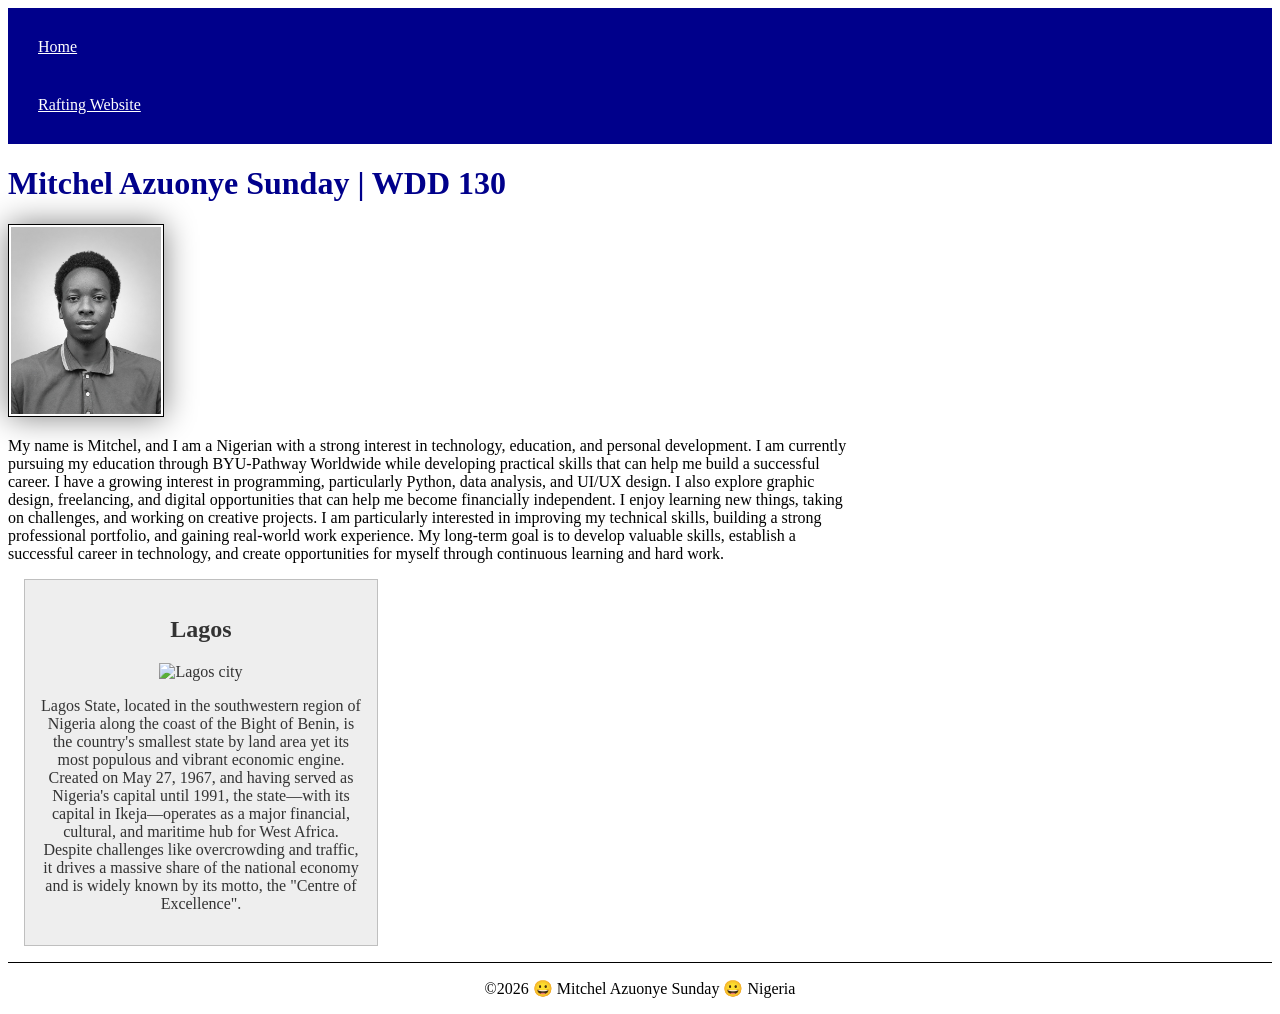
==== index.html @ fd320e5e "update index" ====
<!DOCTYPE html>
<html lang="en">

<head>
    <meta charset="UTF-8">
    <meta name="viewport" content="width=device-width, initial-scale=1.0">
    <title>Mitchel Azuonye Sunday | WDD 130</title>
    <meta name="description" content="Mitchel Azuonye Sunday's BYU-Idaho WDD 130 couse home page">
    <meta name="author" content="Mitchel Azuonye Sunday">
    <link rel="stylesheet" href="styles/styles.css">
</head>

<body>
    <header>
        <nav>
            <a href="#">Home</a>
            <a href="wwr/">Rafting Website</a>
        </nav>
    </header>
    <main>
        <h1>Mitchel Azuonye Sunday | WDD 130</h1>
        <img src="images/profile.jpg" alt="Mitchel Azuonye Sunday" width="200">
        <p>My name is Mitchel, and I am a Nigerian with a strong interest in technology, education, and personal development. I am currently pursuing my education through BYU-Pathway Worldwide while developing practical skills that can help me build a successful career. I have a growing interest in programming, particularly Python, data analysis, and UI/UX design. I also explore graphic design, freelancing, and digital opportunities that can help me become financially independent. I enjoy learning new things, taking on challenges, and working on creative projects. I am particularly interested in improving my technical skills, building a strong professional portfolio, and gaining real-world work experience. My long-term goal is to develop valuable skills, establish a successful career in technology, and create opportunities for myself through continuous learning and hard work.</p>
    </main>
    <aside>
        <h2>Lagos</h2>
        <img src="images/lagos-city-in-nigeria.jpg" alt="Lagos city">
        <p>Lagos State, located in the southwestern region of Nigeria along the coast of the Bight of Benin, is the country's smallest state by land area yet its most populous and vibrant economic engine. Created on May 27, 1967, and having served as Nigeria's capital until 1991, the state—with its capital in Ikeja—operates as a major financial, cultural, and maritime hub for West Africa. Despite challenges like overcrowding and traffic, it drives a massive share of the national economy and is widely known by its motto, the "Centre of Excellence".</p>
    </aside>
    <footer>
        <p>&copy;2026 &#128512; Mitchel Azuonye Sunday &#128512; Nigeria</p>
    </footer>
</body>

</html>
---- styles/styles.css ----
nav {
    background-color: darkblue;
    padding: 10px;
}

nav a {
    color: white;
    display: block;
    padding: 20px;
}

h1 {
    color: darkblue;
}

main img {
    width: 150px;
    height: auto;
    border: 1px solid black;
    padding: 2px;
    box-shadow: 0 0 30px gray;
}

p {
    padding: 0;
}

main {
    max-width: 840px;
}

aside {
    width: 20rem;
    margin: 16px;
    border: 1px solid rgb(0 0 0 / 0.2);
    padding: 1rem;
    background-color: #eee;
    color: #333;
    text-align: center;
}

aside img {
    width: 200px;
    height: auto;
}

footer {
    margin-top: 16px;
    border-top: 1px solid #000;
    text-align: center;
}
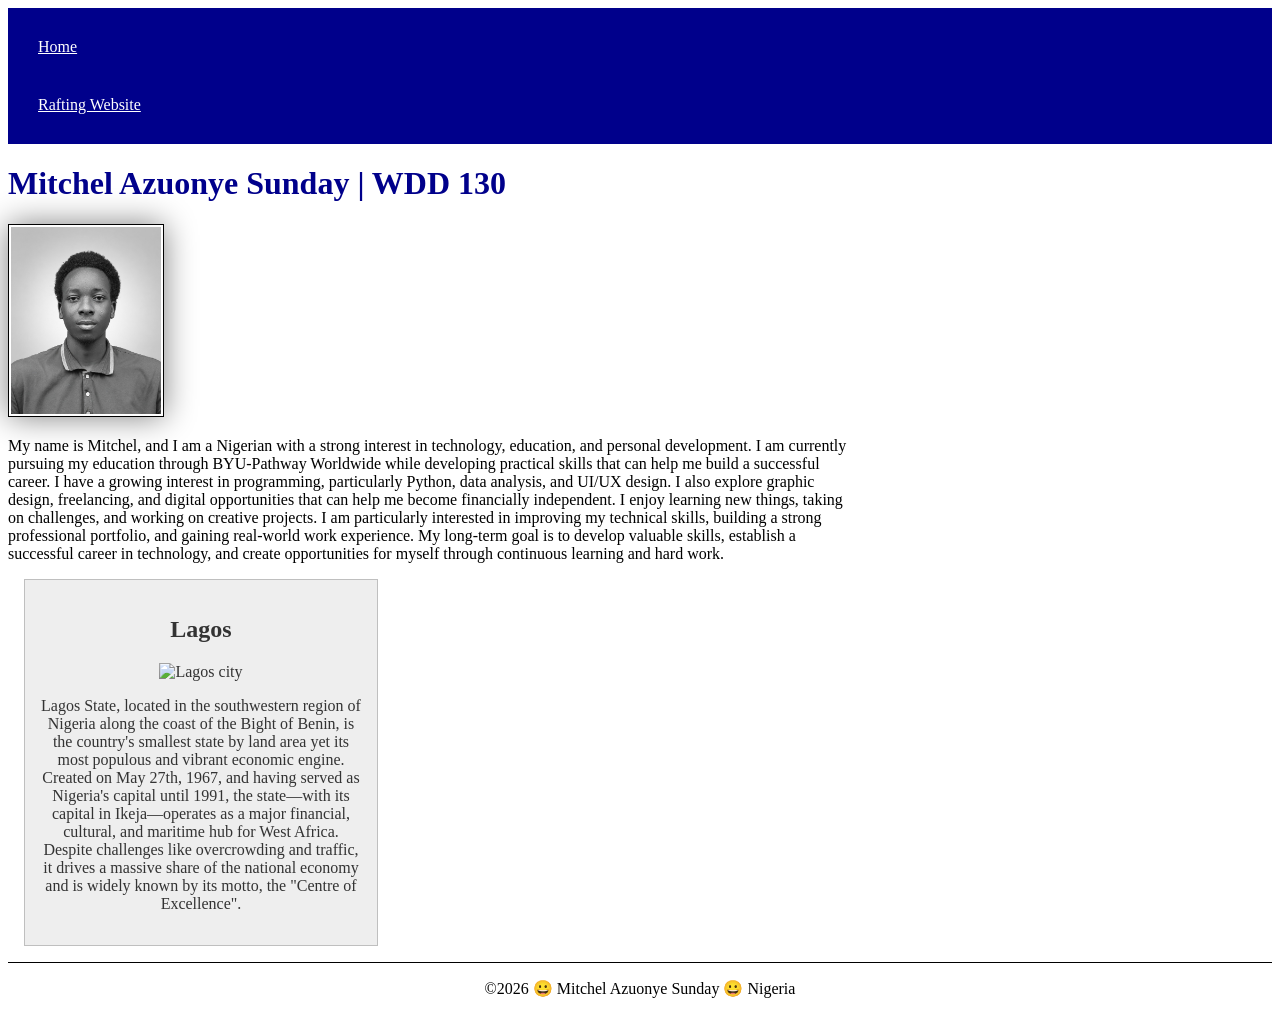
==== commit b7e7ab23: "update index" ====
--- a/index.html
+++ b/index.html
@@ -25,7 +25,7 @@
     <aside>
         <h2>Lagos</h2>
         <img src="images/lagos-city-in-nigeria.jpg" alt="Lagos city">
-        <p>Lagos State, located in the southwestern region of Nigeria along the coast of the Bight of Benin, is the country's smallest state by land area yet its most populous and vibrant economic engine. Created on May 27, 1967, and having served as Nigeria's capital until 1991, the state—with its capital in Ikeja—operates as a major financial, cultural, and maritime hub for West Africa. Despite challenges like overcrowding and traffic, it drives a massive share of the national economy and is widely known by its motto, the "Centre of Excellence".</p>
+        <p>Lagos State, located in the southwestern region of Nigeria along the coast of the Bight of Benin, is the country's smallest state by land area yet its most populous and vibrant economic engine. Created on May 27th, 1967, and having served as Nigeria's capital until 1991, the state—with its capital in Ikeja—operates as a major financial, cultural, and maritime hub for West Africa. Despite challenges like overcrowding and traffic, it drives a massive share of the national economy and is widely known by its motto, the "Centre of Excellence".</p>
     </aside>
     <footer>
         <p>&copy;2026 &#128512; Mitchel Azuonye Sunday &#128512; Nigeria</p>
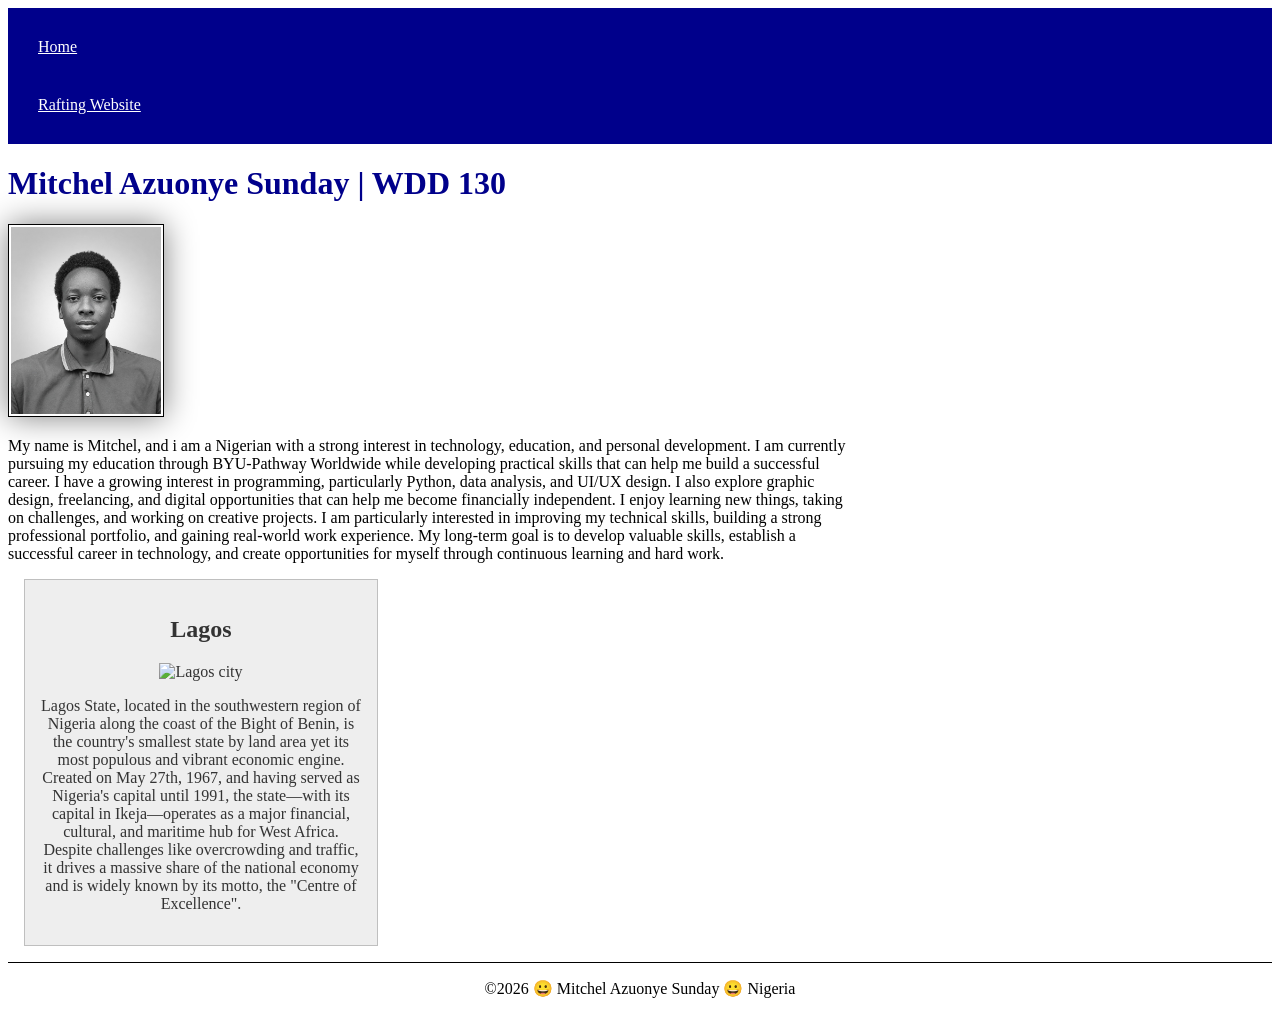
==== commit 4fc862bd: "update index" ====
--- a/index.html
+++ b/index.html
@@ -20,7 +20,7 @@
     <main>
         <h1>Mitchel Azuonye Sunday | WDD 130</h1>
         <img src="images/profile.jpg" alt="Mitchel Azuonye Sunday" width="200">
-        <p>My name is Mitchel, and I am a Nigerian with a strong interest in technology, education, and personal development. I am currently pursuing my education through BYU-Pathway Worldwide while developing practical skills that can help me build a successful career. I have a growing interest in programming, particularly Python, data analysis, and UI/UX design. I also explore graphic design, freelancing, and digital opportunities that can help me become financially independent. I enjoy learning new things, taking on challenges, and working on creative projects. I am particularly interested in improving my technical skills, building a strong professional portfolio, and gaining real-world work experience. My long-term goal is to develop valuable skills, establish a successful career in technology, and create opportunities for myself through continuous learning and hard work.</p>
+        <p>My name is Mitchel, and i am a Nigerian with a strong interest in technology, education, and personal development. I am currently pursuing my education through BYU-Pathway Worldwide while developing practical skills that can help me build a successful career. I have a growing interest in programming, particularly Python, data analysis, and UI/UX design. I also explore graphic design, freelancing, and digital opportunities that can help me become financially independent. I enjoy learning new things, taking on challenges, and working on creative projects. I am particularly interested in improving my technical skills, building a strong professional portfolio, and gaining real-world work experience. My long-term goal is to develop valuable skills, establish a successful career in technology, and create opportunities for myself through continuous learning and hard work.</p>
     </main>
     <aside>
         <h2>Lagos</h2>
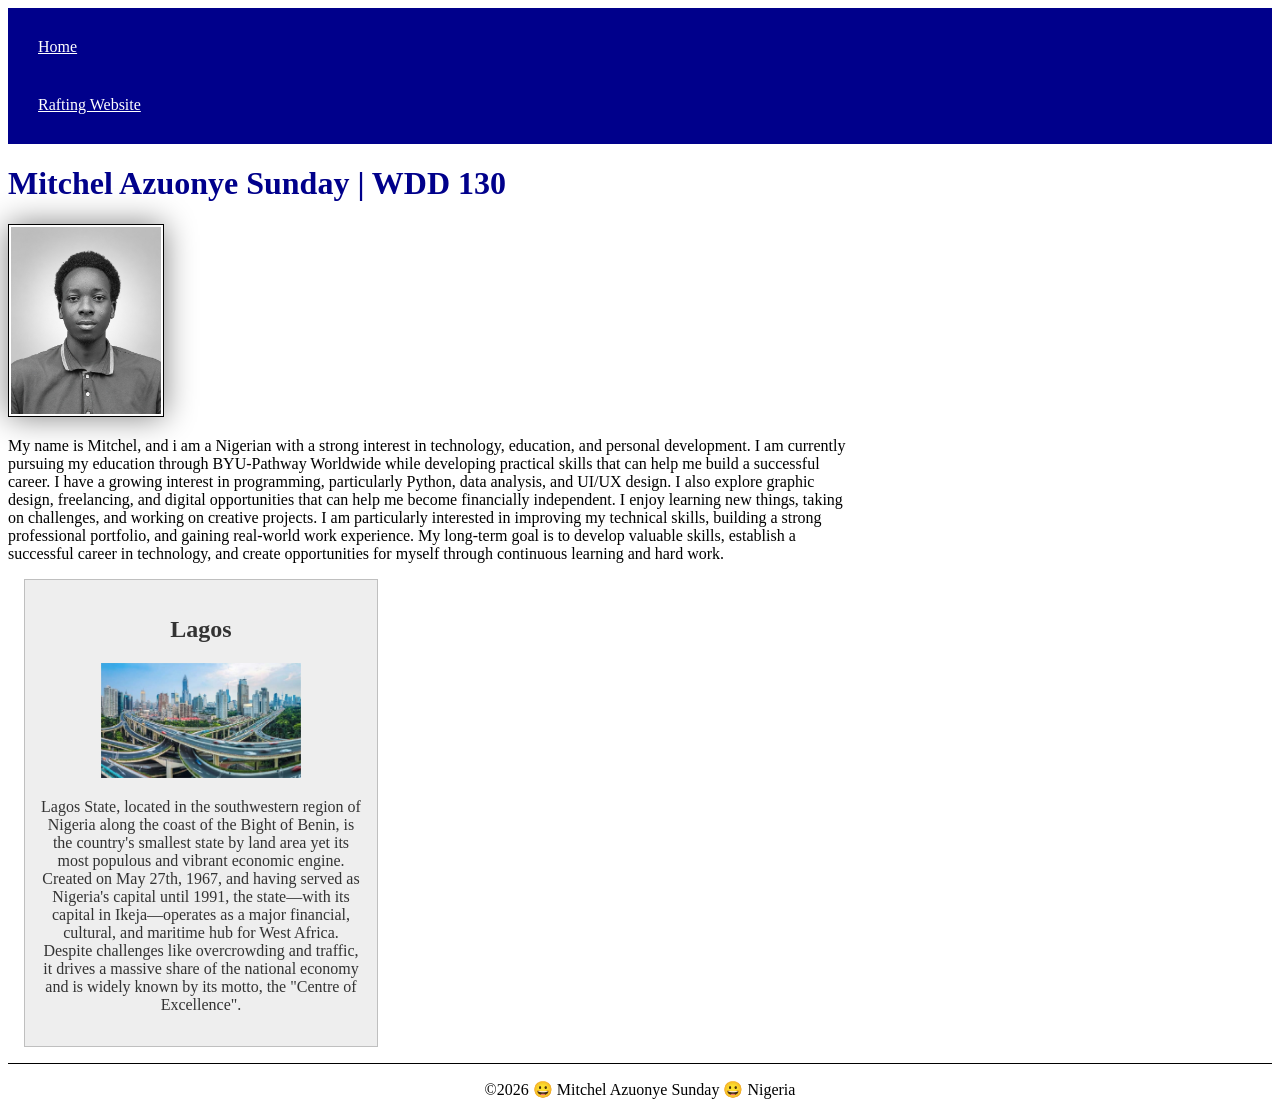
==== commit a45d8560: "update index" ====
--- a/index.html
+++ b/index.html
@@ -24,7 +24,7 @@
     </main>
     <aside>
         <h2>Lagos</h2>
-        <img src="images/lagos-city-in-nigeria.jpg" alt="Lagos city">
+        <img src="images/lagos-city.jpg" alt="Lagos city">
         <p>Lagos State, located in the southwestern region of Nigeria along the coast of the Bight of Benin, is the country's smallest state by land area yet its most populous and vibrant economic engine. Created on May 27th, 1967, and having served as Nigeria's capital until 1991, the state—with its capital in Ikeja—operates as a major financial, cultural, and maritime hub for West Africa. Despite challenges like overcrowding and traffic, it drives a massive share of the national economy and is widely known by its motto, the "Centre of Excellence".</p>
     </aside>
     <footer>
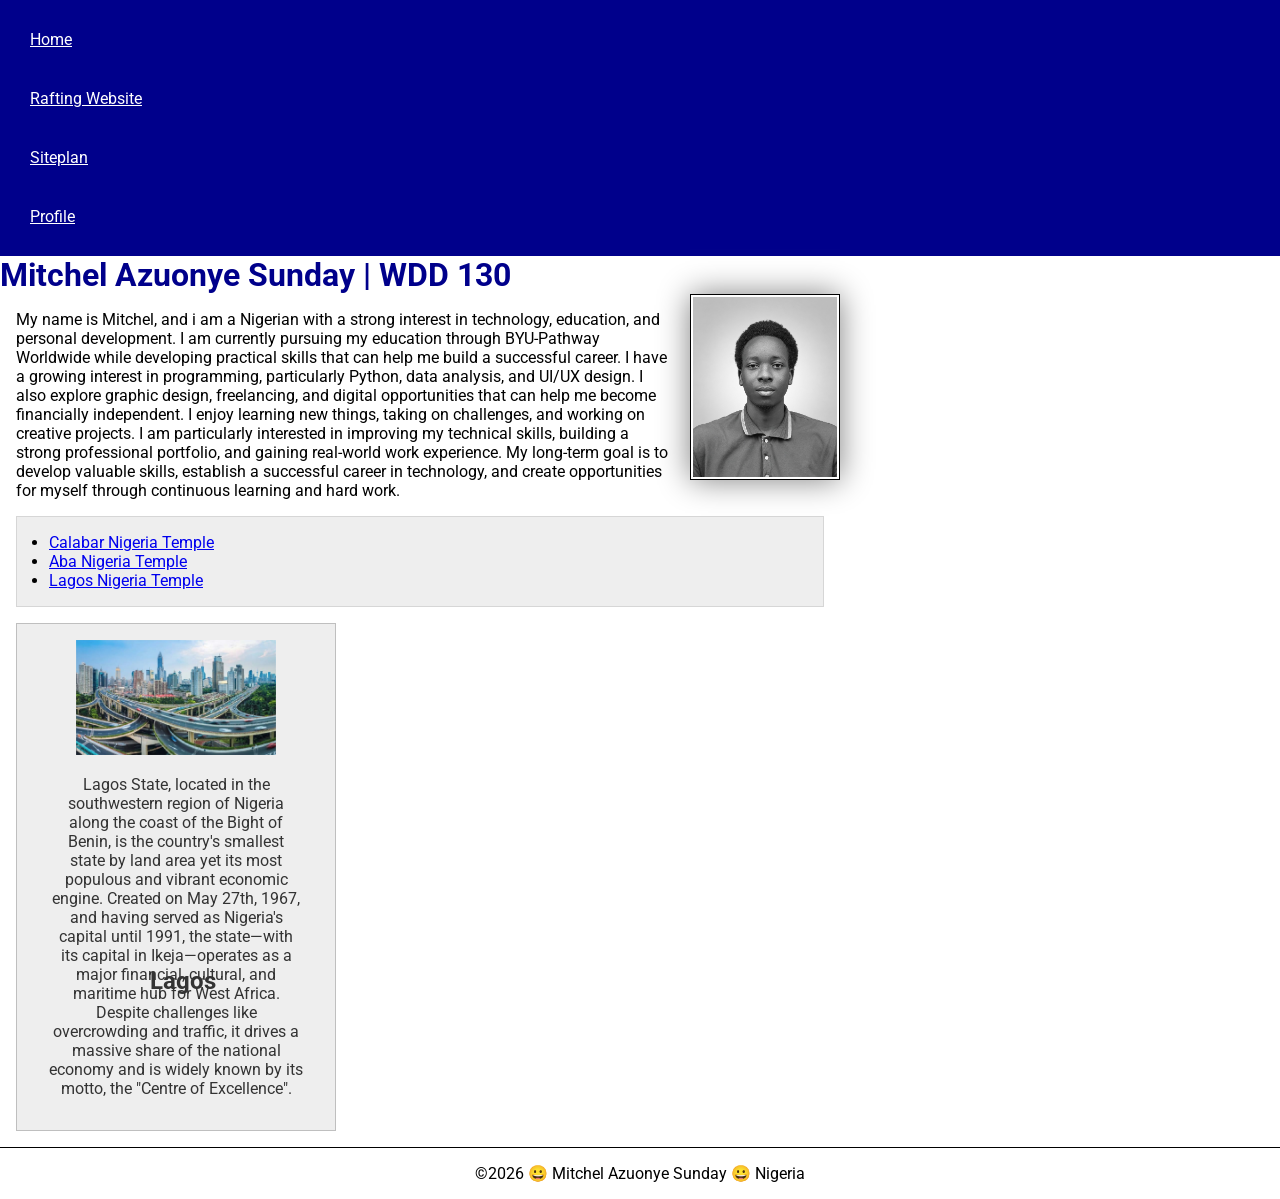
==== commit cf9dcc7c: "update, week 3" ====
--- a/index.html
+++ b/index.html
@@ -1,3 +1,4 @@
+<!-- 11 November 2026 -->
 <!DOCTYPE html>
 <html lang="en">
 
@@ -8,6 +9,9 @@
     <meta name="description" content="Mitchel Azuonye Sunday's BYU-Idaho WDD 130 couse home page">
     <meta name="author" content="Mitchel Azuonye Sunday">
     <link rel="stylesheet" href="styles/styles.css">
+    <link rel="preconnect" href="https://fonts.googleapis.com">
+    <link rel="preconnect" href="https://fonts.gstatic.com" crossorigin>
+    <link href="https://fonts.googleapis.com/css2?family=Roboto&display=swap" rel="stylesheet">
 </head>
 
 <body>
@@ -15,12 +19,19 @@
         <nav>
             <a href="#">Home</a>
             <a href="wwr/">Rafting Website</a>
+            <a href="wwr/site-plan-rafting.html">Siteplan</a>
+            <a href="https://linkedin.com">Profile</a>
         </nav>
     </header>
     <main>
         <h1>Mitchel Azuonye Sunday | WDD 130</h1>
         <img src="images/profile.jpg" alt="Mitchel Azuonye Sunday" width="200">
         <p>My name is Mitchel, and i am a Nigerian with a strong interest in technology, education, and personal development. I am currently pursuing my education through BYU-Pathway Worldwide while developing practical skills that can help me build a successful career. I have a growing interest in programming, particularly Python, data analysis, and UI/UX design. I also explore graphic design, freelancing, and digital opportunities that can help me become financially independent. I enjoy learning new things, taking on challenges, and working on creative projects. I am particularly interested in improving my technical skills, building a strong professional portfolio, and gaining real-world work experience. My long-term goal is to develop valuable skills, establish a successful career in technology, and create opportunities for myself through continuous learning and hard work.</p>
+        <ul class="box indent">
+            <li><a href="https://www.churchofjesuschrist.org/temples/details/calabar-nigeria-temple?lang=eng" target="blank">Calabar Nigeria Temple</a></li>
+            <li><a href="https://www.churchofjesuschrist.org/temples/details/aba-nigeria-temple?lang=eng" target="_blank">Aba Nigeria Temple</a></li>
+            <li><a href="https://www.churchofjesuschrist.org/temples/details/lagos-nigeria-temple?lang=eng" target="_blank">Lagos Nigeria Temple</a></li>
+        </ul>
     </main>
     <aside>
         <h2>Lagos</h2>
--- a/styles/styles.css
+++ b/styles/styles.css
@@ -1,3 +1,14 @@
+* {
+    margin: 0;
+    padding: 0;
+    box-sizing: border-box;
+}
+
+body {
+    font-size: 16px;
+    font-family: Roboto, arial, sans-serif;
+}
+
 nav {
     background-color: darkblue;
     padding: 10px;
@@ -19,10 +30,12 @@
     border: 1px solid black;
     padding: 2px;
     box-shadow: 0 0 30px gray;
+    float: right;
+    margin: 0 0 1rem 1rem;
 }
 
 p {
-    padding: 0;
+    margin: 1rem;
 }
 
 main {
@@ -44,8 +57,27 @@
     height: auto;
 }
 
+aside h2 {
+    position: absolute;
+    bottom: -95px;
+    left: 150px;
+}
+
 footer {
     margin-top: 16px;
     border-top: 1px solid #000;
     text-align: center;
 }
+
+/* Class Selector */
+.box {
+    margin: 1rem;
+    border: 1px solid rgba(0, 0, 0, .1);
+    padding: 1rem;
+    background-color: #eee;
+    color: #000;
+}
+
+.indent {
+    padding-left: 2rem;
+}
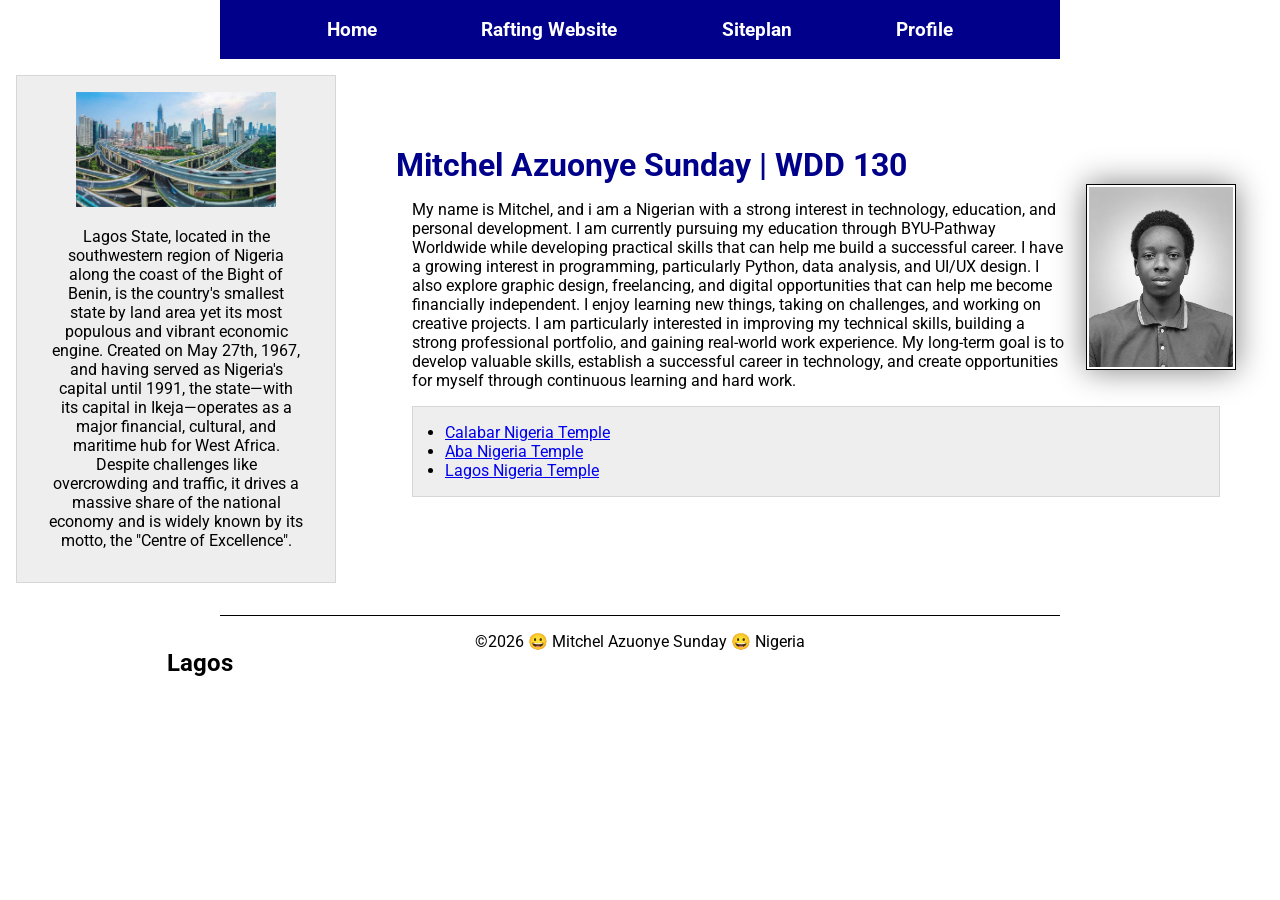
==== commit 272bbdd9: "update about.html" ====
--- a/index.html
+++ b/index.html
@@ -23,21 +23,23 @@
             <a href="https://linkedin.com">Profile</a>
         </nav>
     </header>
-    <main>
-        <h1>Mitchel Azuonye Sunday | WDD 130</h1>
-        <img src="images/profile.jpg" alt="Mitchel Azuonye Sunday" width="200">
-        <p>My name is Mitchel, and i am a Nigerian with a strong interest in technology, education, and personal development. I am currently pursuing my education through BYU-Pathway Worldwide while developing practical skills that can help me build a successful career. I have a growing interest in programming, particularly Python, data analysis, and UI/UX design. I also explore graphic design, freelancing, and digital opportunities that can help me become financially independent. I enjoy learning new things, taking on challenges, and working on creative projects. I am particularly interested in improving my technical skills, building a strong professional portfolio, and gaining real-world work experience. My long-term goal is to develop valuable skills, establish a successful career in technology, and create opportunities for myself through continuous learning and hard work.</p>
-        <ul class="box indent">
-            <li><a href="https://www.churchofjesuschrist.org/temples/details/calabar-nigeria-temple?lang=eng" target="blank">Calabar Nigeria Temple</a></li>
-            <li><a href="https://www.churchofjesuschrist.org/temples/details/aba-nigeria-temple?lang=eng" target="_blank">Aba Nigeria Temple</a></li>
-            <li><a href="https://www.churchofjesuschrist.org/temples/details/lagos-nigeria-temple?lang=eng" target="_blank">Lagos Nigeria Temple</a></li>
-        </ul>
-    </main>
-    <aside>
-        <h2>Lagos</h2>
-        <img src="images/lagos-city.jpg" alt="Lagos city">
-        <p>Lagos State, located in the southwestern region of Nigeria along the coast of the Bight of Benin, is the country's smallest state by land area yet its most populous and vibrant economic engine. Created on May 27th, 1967, and having served as Nigeria's capital until 1991, the state—with its capital in Ikeja—operates as a major financial, cultural, and maritime hub for West Africa. Despite challenges like overcrowding and traffic, it drives a massive share of the national economy and is widely known by its motto, the "Centre of Excellence".</p>
-    </aside>
+    <div class="grid">
+        <main>
+            <h1>Mitchel Azuonye Sunday | WDD 130</h1>
+            <img src="images/profile.jpg" alt="Mitchel Azuonye Sunday" width="200">
+            <p>My name is Mitchel, and i am a Nigerian with a strong interest in technology, education, and personal development. I am currently pursuing my education through BYU-Pathway Worldwide while developing practical skills that can help me build a successful career. I have a growing interest in programming, particularly Python, data analysis, and UI/UX design. I also explore graphic design, freelancing, and digital opportunities that can help me become financially independent. I enjoy learning new things, taking on challenges, and working on creative projects. I am particularly interested in improving my technical skills, building a strong professional portfolio, and gaining real-world work experience. My long-term goal is to develop valuable skills, establish a successful career in technology, and create opportunities for myself through continuous learning and hard work.</p>
+            <ul class="box indent">
+                <li><a href="https://www.churchofjesuschrist.org/temples/details/calabar-nigeria-temple?lang=eng" target="blank">Calabar Nigeria Temple</a></li>
+                <li><a href="https://www.churchofjesuschrist.org/temples/details/aba-nigeria-temple?lang=eng" target="_blank">Aba Nigeria Temple</a></li>
+                <li><a href="https://www.churchofjesuschrist.org/temples/details/lagos-nigeria-temple?lang=eng" target="_blank">Lagos Nigeria Temple</a></li>
+            </ul>
+        </main>
+        <aside class="box">
+            <h2>Lagos</h2>
+            <img src="images/lagos-city.jpg" alt="Lagos city">
+            <p>Lagos State, located in the southwestern region of Nigeria along the coast of the Bight of Benin, is the country's smallest state by land area yet its most populous and vibrant economic engine. Created on May 27th, 1967, and having served as Nigeria's capital until 1991, the state—with its capital in Ikeja—operates as a major financial, cultural, and maritime hub for West Africa. Despite challenges like overcrowding and traffic, it drives a massive share of the national economy and is widely known by its motto, the "Centre of Excellence".</p>
+        </aside>
+    </div>
     <footer>
         <p>&copy;2026 &#128512; Mitchel Azuonye Sunday &#128512; Nigeria</p>
     </footer>
--- a/styles/styles.css
+++ b/styles/styles.css
@@ -2,6 +2,17 @@
     margin: 0;
     padding: 0;
     box-sizing: border-box;
+}
+
+header,
+footer {
+    max-width: 840px;
+    margin: 0 auto;
+}
+
+.grid {
+    display: grid;
+    align-items: center;
 }
 
 body {
@@ -12,12 +23,19 @@
 nav {
     background-color: darkblue;
     padding: 10px;
+    display: flex;
+    align-items: center;
+    justify-content: space-evenly;
+    font-size: 1.2rem;
+    font-weight: 700;
 }
 
 nav a {
     color: white;
     display: block;
-    padding: 20px;
+    padding: 0.5rem;
+    text-decoration: none;
+
 }
 
 h1 {
@@ -31,6 +49,7 @@
     padding: 2px;
     box-shadow: 0 0 30px gray;
     float: right;
+    grid-column: 2;
     margin: 0 0 1rem 1rem;
 }
 
@@ -40,6 +59,7 @@
 
 main {
     max-width: 840px;
+    grid-column: 2;
 }
 
 aside {
@@ -50,6 +70,9 @@
     background-color: #eee;
     color: #333;
     text-align: center;
+    position: relative;
+    grid-row: 1;
+    grid-column: 1;
 }
 
 aside img {
